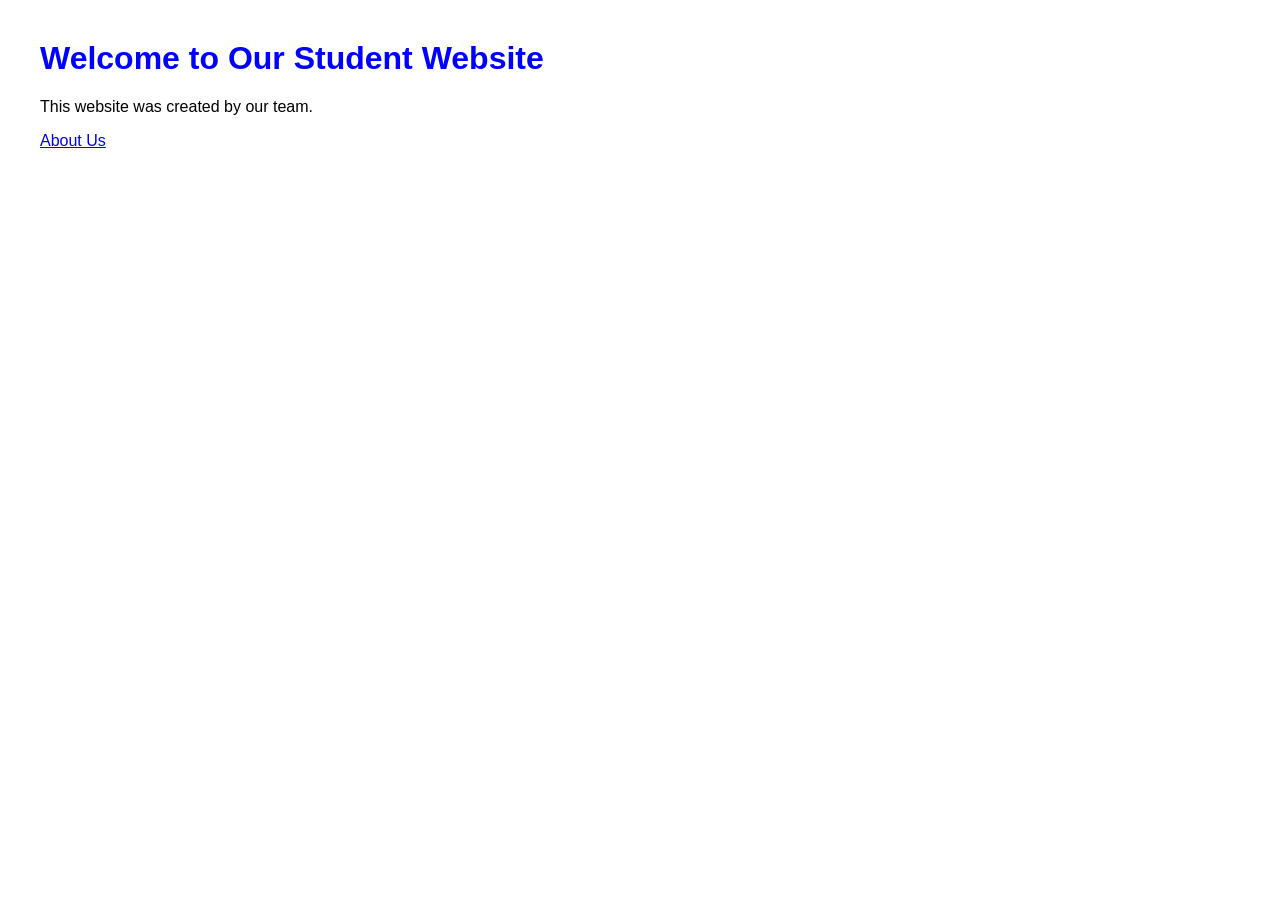
==== index.html @ 4d622073 "Basic Site" ====
<!DOCTYPE html>
<html>
    <head>
        <title>Student Website</title>
        <link rel="stylesheet" href="style.css">
    </head>
    
    <body>
        <h1>Welcome to Our Student Website</h1>
        <p>This website was created by our team.</p>
        <a href="about.html">About Us</a>
    </body>
</html>
---- style.css ----
body {
 font-family: Arial, sans-serif;
 margin: 40px;
}

h1 {
 color: blue;
}
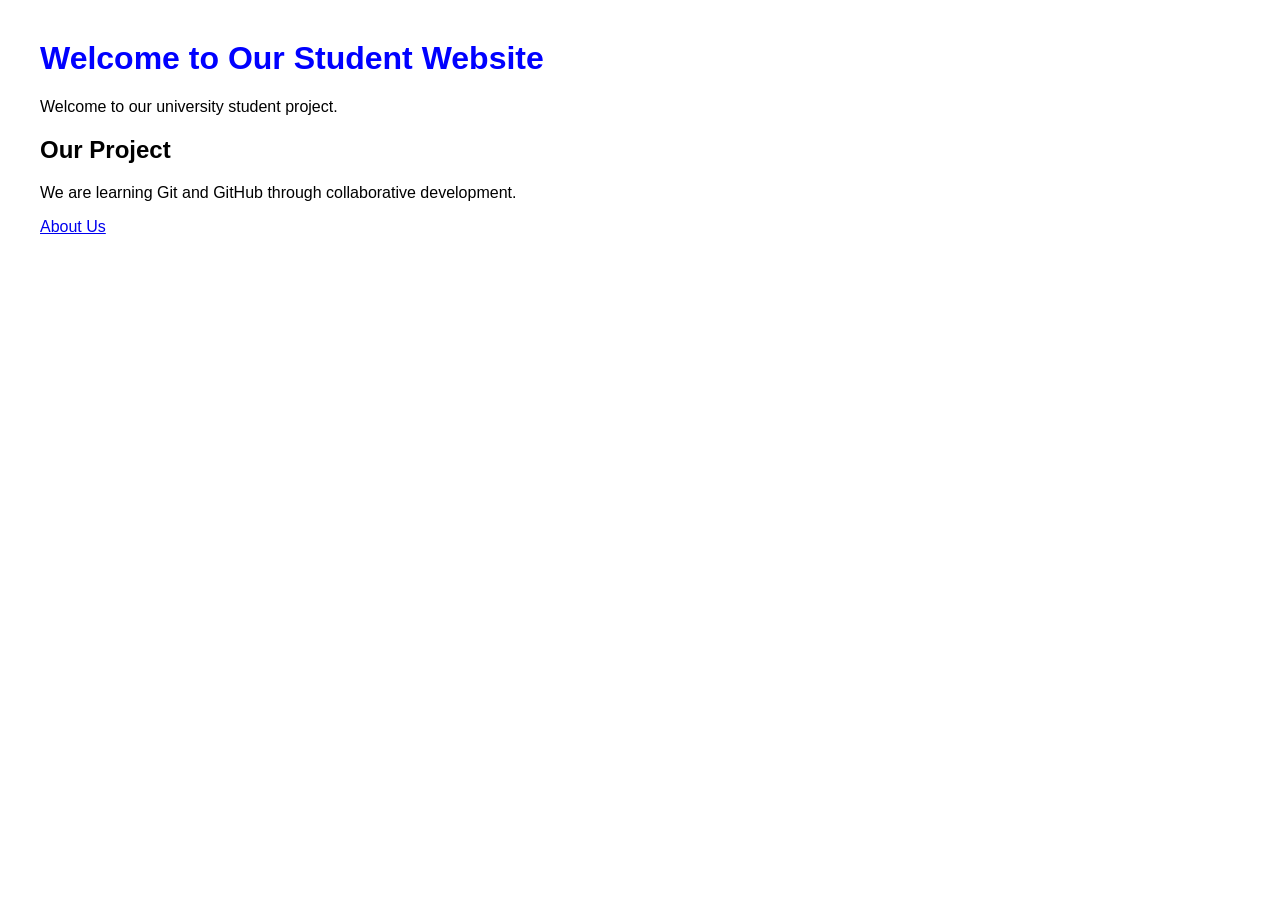
==== commit 8fd20d91: "Improve home page" ====
--- a/index.html
+++ b/index.html
@@ -7,7 +7,9 @@
     
     <body>
         <h1>Welcome to Our Student Website</h1>
-        <p>This website was created by our team.</p>
+        <p>Welcome to our university student project.</p> 
+        <h2>Our Project</h2> 
+        <p>We are learning Git and GitHub through collaborative development.</p> 
         <a href="about.html">About Us</a>
     </body>
 </html>
